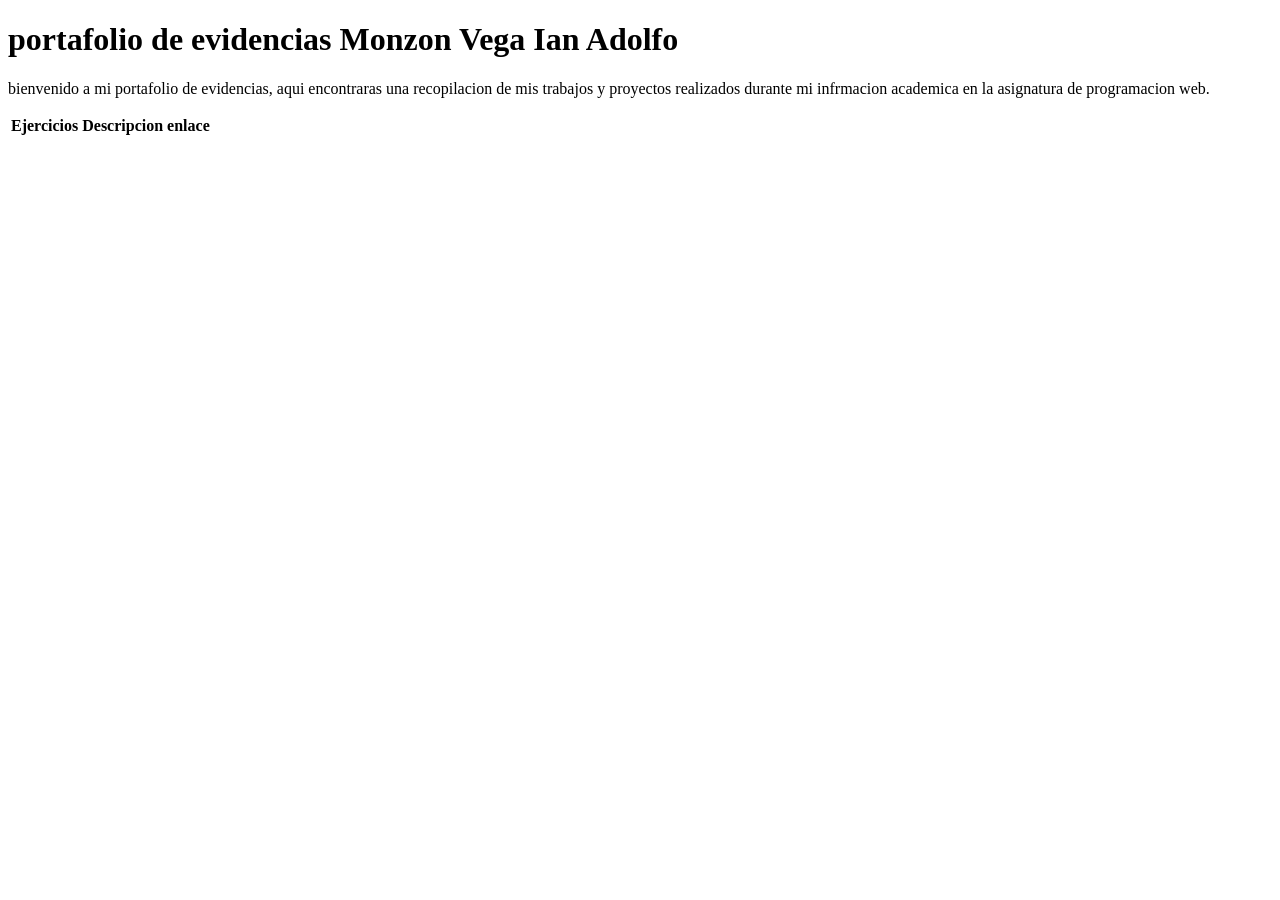
==== index.html @ 6e9e7bde "Generando el Index PE" ====
<!DOCTYPE html>
<html lang="en">
<head>
   <meta charset="UTF-8">
   <meta name="viewport" content="width=device-width, initial-scale=1.0">
   <title>Document</title>
</head>
<body>
   <div class="container">
       <div class="header">
           <h1>portafolio de evidencias Monzon Vega Ian Adolfo</h1>
       </div>
       <div class="content">
           <p>bienvenido a mi portafolio de evidencias, aqui encontraras una recopilacion de mis trabajos y proyectos realizados durante mi infrmacion academica en la asignatura de programacion web.</p>
       </div>
       <div class="tablas_ejercicios">
           <div class="table_content">
               <table>
                   <thead>
                       <tr>
                           <th>Ejercicios</th>
                           <th>Descripcion</th>
                           <th>enlace</th>
                       </tr>
                   </thead>
               </table>
           </div>
       </div>
   </div>
</body>
</html>
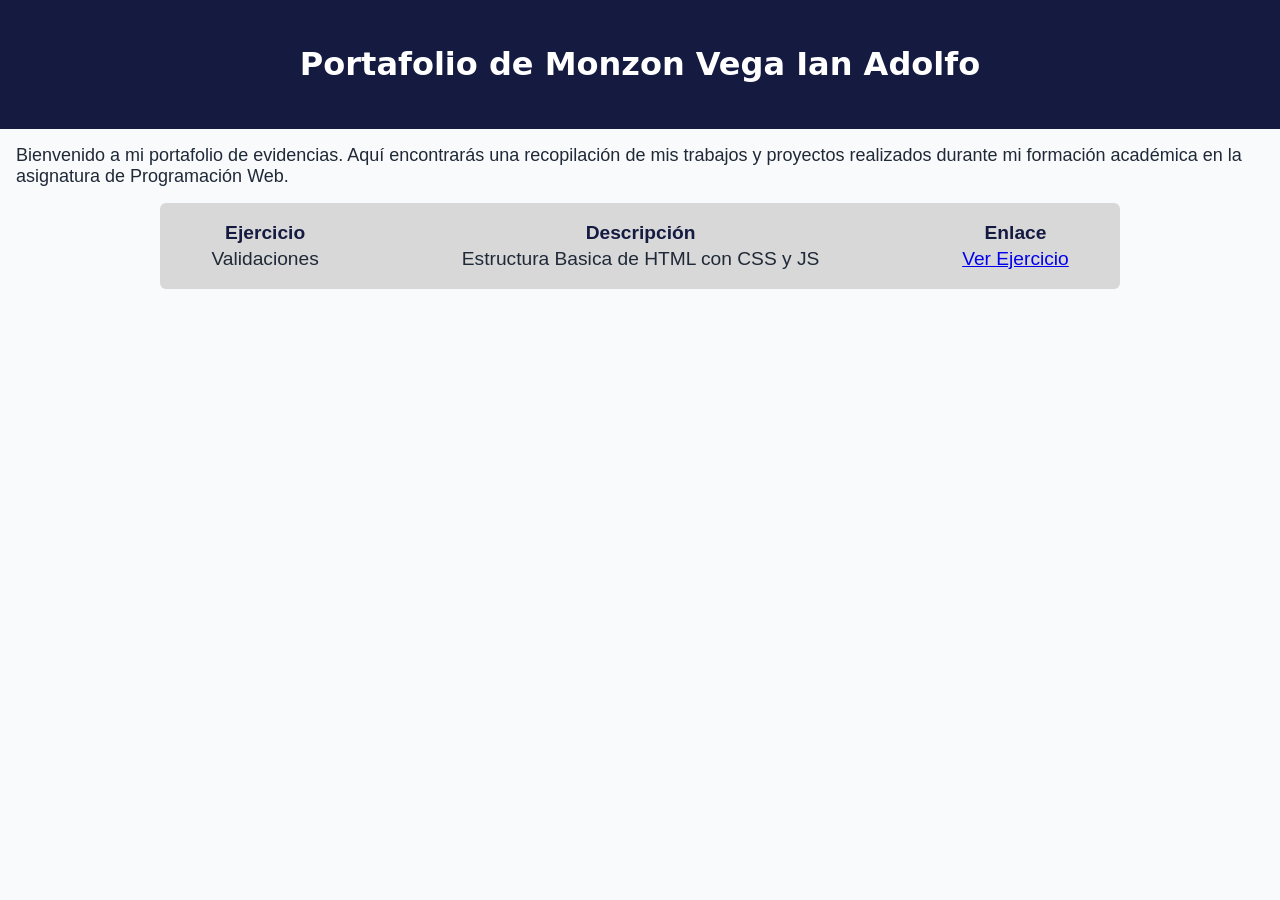
==== commit 83f05c2e: "Agregando funcion 'ForEach'" ====
--- a/index.html
+++ b/index.html
@@ -1,31 +1,40 @@
 <!DOCTYPE html>
 <html lang="en">
 <head>
-   <meta charset="UTF-8">
-   <meta name="viewport" content="width=device-width, initial-scale=1.0">
-   <title>Document</title>
+    <meta charset="UTF-8">
+    <meta name="viewport" content="width=device-width, initial-scale=1.0">
+    <title>Portafolio de Evidencias del Estudiante</title>
+    <link rel="stylesheet" href="/2026-PW-MONZON_VEGA_IAN_ADOLFO/style.css">
 </head>
 <body>
-   <div class="container">
-       <div class="header">
-           <h1>portafolio de evidencias Monzon Vega Ian Adolfo</h1>
-       </div>
-       <div class="content">
-           <p>bienvenido a mi portafolio de evidencias, aqui encontraras una recopilacion de mis trabajos y proyectos realizados durante mi infrmacion academica en la asignatura de programacion web.</p>
-       </div>
-       <div class="tablas_ejercicios">
-           <div class="table_content">
-               <table>
-                   <thead>
-                       <tr>
-                           <th>Ejercicios</th>
-                           <th>Descripcion</th>
-                           <th>enlace</th>
-                       </tr>
-                   </thead>
-               </table>
-           </div>
-       </div>
-   </div>
+    <div class="container" >
+        <div class="header" >
+            <h1>Portafolio de Monzon Vega Ian Adolfo</h1>
+        </div>
+        <div class="content" >
+            <p>Bienvenido a mi portafolio de evidencias. Aquí encontrarás una recopilación de mis trabajos y proyectos realizados durante mi formación académica en la asignatura de Programación Web.</p>
+        </div>
+        <div class="tablas_ejercicios" >
+            <div class="table_content"> <table class="tabla">
+                <thead>
+                    <tr>
+                        <th>Ejercicio</th>
+                        <th>Descripción</th>
+                        <th>Enlace</th>
+                    </tr>
+                </thead>
+                <tbody>
+                    <tr> 
+                        <td>Validaciones</td>
+                        <td>Estructura Basica de HTML con CSS y JS</td>
+                        <td> <a href="/2026-PW-MONZON_VEGA_IAN_ADOLFO/PrimerParcial/01Validacion/index.html">Ver Ejercicio</a> </td>
+                    </tr>
+                </tbody>
+            </table>
+
+            </div>
+        </div>
+    </div>
+    
 </body>
-</html>
+</html>
--- a/2026-PW-MONZON_VEGA_IAN_ADOLFO/style.css
+++ b/2026-PW-MONZON_VEGA_IAN_ADOLFO/style.css
@@ -0,0 +1,48 @@
+* {
+    box-sizing: border-box;
+}
+
+body {
+    margin: 0;
+    font-family: system-ui, Arial, sans-serif;
+    color: #1f2937;
+    background-color: #f9fafb;
+}
+
+p {
+    font-family: Arial, Helvetica, sans-serif;
+    margin: 1rem;
+    font-size: large;
+}
+
+.header {
+    background-color: #151a41;
+    color: #ffffff;
+    padding: 1.5rem;
+    text-align: center;
+}
+
+header a {
+    color: #ffffff;
+}
+
+table{
+    background-color: rgb(216, 216, 216);
+    padding: 1rem;
+    margin: auto;
+    width: 60rem;
+    font-family: Arial, Helvetica, sans-serif;
+    font-size: larger;
+    border-color: black;
+    border-radius: 6px;
+    box-sizing: border-box;
+    box-shadow: #000000;
+}
+
+th {
+    color: #151a41;
+}
+
+td{
+    text-align: center;
+}
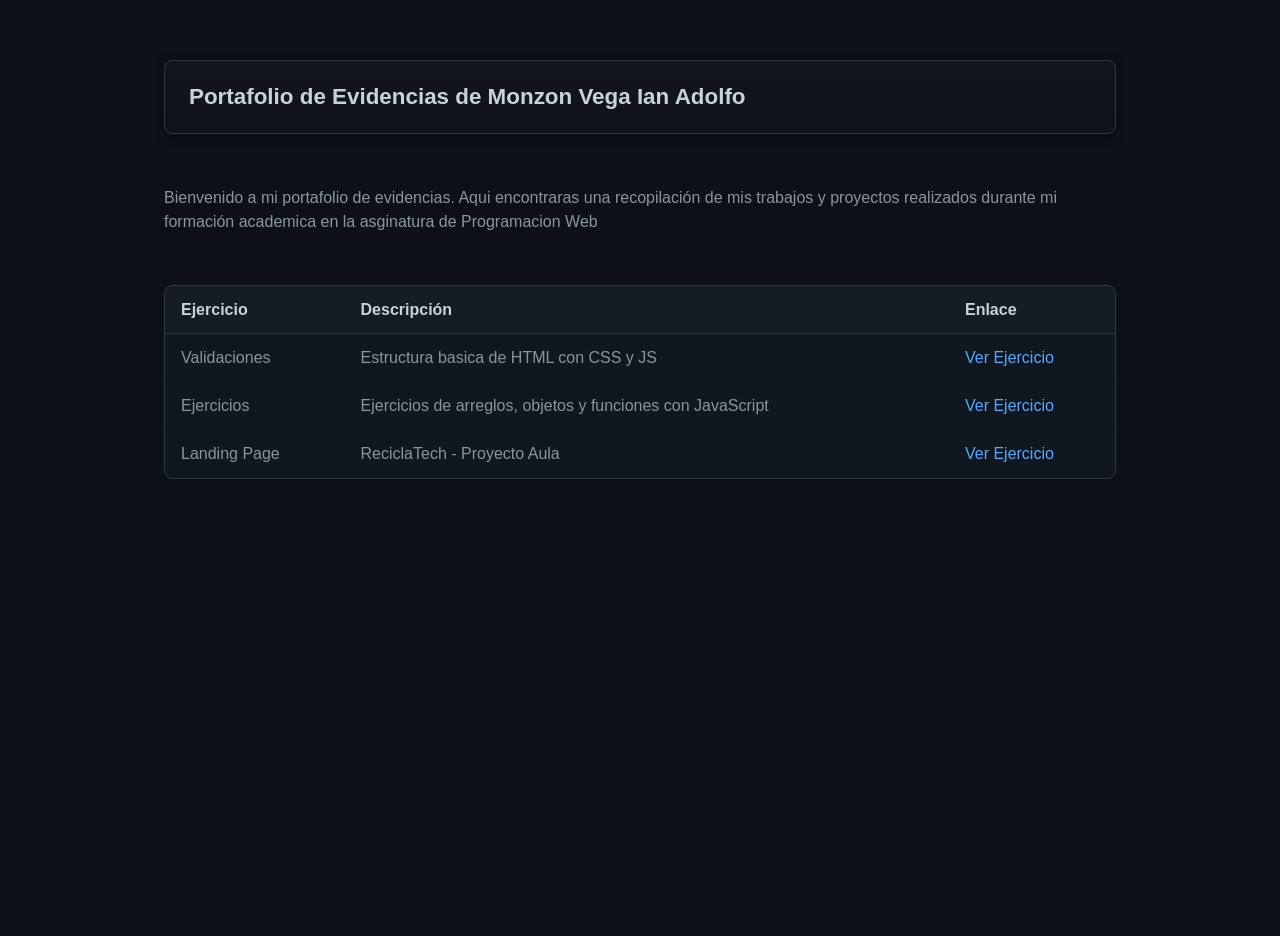
==== commit 296ed184: "Arreglando el Index" ====
--- a/index.html
+++ b/index.html
@@ -3,38 +3,51 @@
 <head>
     <meta charset="UTF-8">
     <meta name="viewport" content="width=device-width, initial-scale=1.0">
-    <title>Portafolio de Evidencias del Estudiante</title>
-    <link rel="stylesheet" href="/2026-PW-MONZON_VEGA_IAN_ADOLFO/style.css">
+    <title>Portafolio de Evidencias </title>
+    <link rel="stylesheet" href="./style.css">
 </head>
 <body>
-    <div class="container" >
-        <div class="header" >
-            <h1>Portafolio de Monzon Vega Ian Adolfo</h1>
-        </div>
-        <div class="content" >
-            <p>Bienvenido a mi portafolio de evidencias. Aquí encontrarás una recopilación de mis trabajos y proyectos realizados durante mi formación académica en la asignatura de Programación Web.</p>
-        </div>
-        <div class="tablas_ejercicios" >
-            <div class="table_content"> <table class="tabla">
-                <thead>
-                    <tr>
-                        <th>Ejercicio</th>
-                        <th>Descripción</th>
-                        <th>Enlace</th>
-                    </tr>
-                </thead>
-                <tbody>
-                    <tr> 
-                        <td>Validaciones</td>
-                        <td>Estructura Basica de HTML con CSS y JS</td>
-                        <td> <a href="/2026-PW-MONZON_VEGA_IAN_ADOLFO/PrimerParcial/01Validacion/index.html">Ver Ejercicio</a> </td>
-                    </tr>
-                </tbody>
-            </table>
+        <div class="container" >
+            <div class="header" >
+                <h1>Portafolio de Evidencias de Monzon Vega Ian Adolfo</h1>
+            </div>
 
+            <div class="content" >
+                <p>
+                    Bienvenido a mi portafolio de evidencias. Aqui encontraras una recopilación de mis trabajos y proyectos realizados durante mi formación academica en la asginatura de Programacion Web
+                </p>
+            </div>
+
+            <div class="tablas_ejercicios" >
+                <div class="table_content"> 
+                    <table class="tabla">
+                        <thead>
+                            <tr>
+                                <th>Ejercicio</th>
+                                <th>Descripción</th>
+                                <th>Enlace</th>
+                            </tr>
+                        </thead>
+                        <tbody>
+                            <tr>
+                                <td>Validaciones</td>
+                                <td>Estructura basica de HTML con CSS y JS</td>
+                                <td><a href="/01Validacion/index.html">Ver Ejercicio</a></td>
+                            </tr>
+                            <tr>
+                                <td>Ejercicios</td>
+                                <td>Ejercicios de arreglos, objetos y funciones con JavaScript</td>
+                                <td><a href="/02Ejercicios/talleres.html">Ver Ejercicio</a></td>
+                            </tr>
+                            <tr>
+                                <td>Landing Page</td>
+                                <td>ReciclaTech - Proyecto Aula</td>
+                                <td><a href="./Primerparcial/Landing Page/index.html">Ver Ejercicio</a></td>
+                            </tr>
+                        </tbody>
+                    </table>
+                </div>
             </div>
         </div>
-    </div>
-    
 </body>
 </html>
--- a/style.css
+++ b/style.css
@@ -0,0 +1,145 @@
+:root{
+	--bg: #0d1117;
+	--surface: #0f1720;
+	--muted: #8b949e;
+	--text: #c9d1d9;
+	--link: #58a6ff;
+	--border: #30363d;
+}
+
+*{box-sizing:border-box}
+html,body{height:100%}
+body{
+	margin:0;
+	background:var(--bg);
+	color:var(--text);
+	font-family:-apple-system, BlinkMacSystemFont, 'Segoe UI', Roboto, 'Helvetica Neue', Arial, system-ui;
+	-webkit-font-smoothing:antialiased;
+	-moz-osx-font-smoothing:grayscale;
+	line-height:1.45;
+}
+
+.container{
+	max-width:1000px;
+	margin:36px auto;
+	padding:24px;
+}
+
+.header{
+	background:linear-gradient(180deg, rgba(255,255,255,0.02), rgba(255,255,255,0.01));
+	border:1px solid var(--border);
+	padding:20px 24px;
+	border-radius:8px;
+	box-shadow: 0 2px 8px rgba(2,6,23,0.6);
+}
+
+.header h1{
+	margin:0;
+	font-size:1.4rem;
+	color:var(--text);
+	font-weight:600;
+}
+
+.content{
+	margin-top:18px;
+	background:transparent;
+	padding:18px 0;
+	color:var(--muted);
+}
+
+.tablas_ejercicios{margin-top:18px}
+.table_content{
+	background:var(--surface);
+	border:1px solid var(--border);
+	border-radius:8px;
+	overflow:hidden;
+}
+
+table.tabla{
+	width:100%;
+	border-collapse:collapse;
+	color:var(--text);
+}
+
+table.tabla thead th{
+	text-align:left;
+	padding:12px 16px;
+	background:rgba(255,255,255,0.02);
+	color:var(--text);
+	font-weight:600;
+	border-bottom:1px solid var(--border);
+}
+
+table.tabla tbody td{
+	padding:12px 16px;
+	border-top:1px solid rgba(255,255,255,0.02);
+	color:var(--muted);
+}
+
+table.tabla a{
+	color:var(--link);
+	text-decoration:none;
+}
+
+table.tabla a:hover{ text-decoration:underline; opacity:0.95 }
+
+@media (max-width:640px){
+	.container{padding:16px;margin:20px}
+	.header h1{font-size:1.1rem}
+	table.tabla thead{display:none}
+	table.tabla tbody td{display:block;width:100%}
+	table.tabla tbody td + td{border-top:0}
+}
+
+.muted{color:var(--muted)}
+
+header{
+	background-color:#0b1220;
+	color:var(--text);
+	padding:1.5rem;
+	text-align:center;
+	border-radius:8px;
+}
+
+header a{ color:var(--link) }
+
+main{
+	max-width:960px;
+	margin:18px auto 0;
+	padding:1.5rem;
+}
+
+footer{
+	text-align:center;
+	padding:1rem;
+	color:var(--muted);
+	font-size:0.875rem;
+}
+
+.catalogo{
+	display:grid;
+	grid-template-columns:repeat(3,1fr);
+	gap:1rem;
+}
+
+.tarjeta{
+	padding:1rem;
+	border:1px solid var(--border);
+	border-radius:0.5rem;
+	background:linear-gradient(180deg, rgba(255,255,255,0.01), rgba(255,255,255,0.005));
+}
+
+.tarjeta h2{ margin-top:0; font-size:1.1rem; color:var(--text) }
+
+.tarjeta a{ color:var(--link); text-decoration:none }
+
+.tarjeta a:hover{ text-decoration:underline }
+
+@media (max-width:900px){
+	.catalogo{grid-template-columns:repeat(2,1fr)}
+}
+
+@media (max-width:640px){
+	.catalogo{grid-template-columns:1fr}
+}
+
